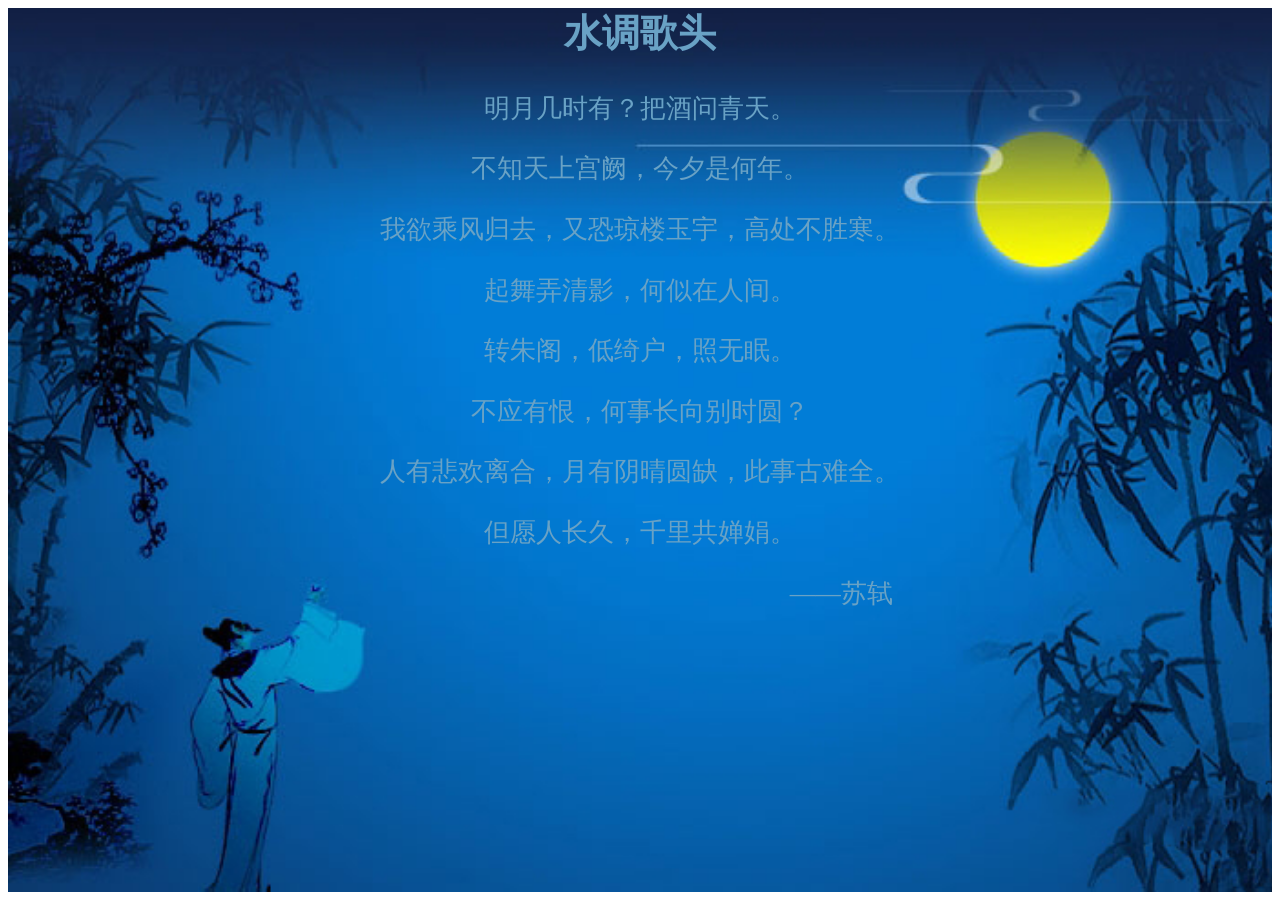
==== 第五章阶段案例--水调歌头.html @ 4c48cc9b "第五章阶段案例--水调歌头" ====
<html lang="zh-CN">
<head>
    <meta http-equiv="Content-Type" content="text/html;charset=utf-8"/>
    <title>水调歌头</title>
    <link rel="stylesheet" href="css/style-第五章阶段案例--水调歌头.css"/>
</head>
<body>
    <div>
        <div class="text">
            <h2>水调歌头</h2>
            <p>明月几时有？把酒问青天。</p>
            <p>不知天上宫阙，今夕是何年。</p>
            <p>我欲乘风归去，又恐琼楼玉宇，高处不胜寒。</p>
            <p>起舞弄清影，何似在人间。</p>
            <p>转朱阁，低绮户，照无眠。</p>
            <p>不应有恨，何事长向别时圆？</p>
            <p>人有悲欢离合，月有阴晴圆缺，此事古难全。</p>
            <p>但愿人长久，千里共婵娟。</p>
            <p class="text-right">——苏轼</p>
        </div>
    </div>
</body>
</html>
---- css/style-第五章阶段案例--水调歌头.css ----
@charset "UTF-8";

div {
    width: auto;
    height: auto;
    background-image: url("../images/d7b1d126c58ec831b93d1d2058ec074e.png");
    background-repeat: no-repeat;
	background-size: cover;
	object-fit: cover;
	min-width: 100%;
	min-height: 100%;
}

.text{
	width: auto;
	height: auto;
	object-fit: cover;
	min-width: 100%;
	min-height: 100%;
	text-align: center;
	font-size: 2vw;
	text-align: center;
	color: rgb(105, 162, 197);
}

.text-right{
	text-align: right;
	margin-right: 30%;
}
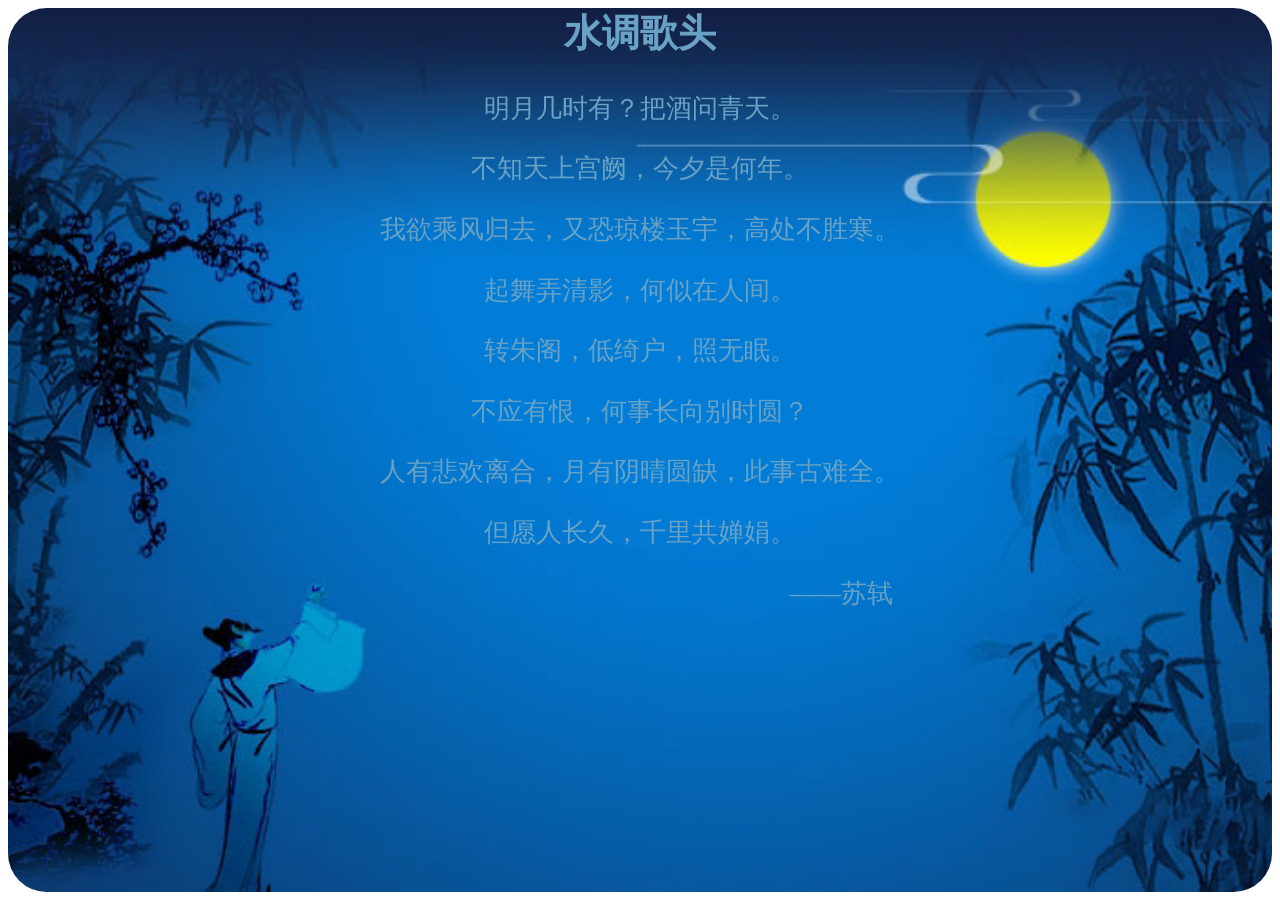
==== commit e755c776: "修bug" ====
--- a/第五章阶段案例--水调歌头.html
+++ b/第五章阶段案例--水调歌头.html
@@ -5,7 +5,7 @@
     <link rel="stylesheet" href="css/style-第五章阶段案例--水调歌头.css"/>
 </head>
 <body>
-    <div>
+    <div class="div_img">
         <div class="text">
             <h2>水调歌头</h2>
             <p>明月几时有？把酒问青天。</p>
--- a/css/style-第五章阶段案例--水调歌头.css
+++ b/css/style-第五章阶段案例--水调歌头.css
@@ -1,6 +1,6 @@
 @charset "UTF-8";
 
-div {
+.div_img {
     width: auto;
     height: auto;
     background-image: url("../images/d7b1d126c58ec831b93d1d2058ec074e.png");
@@ -9,6 +9,7 @@
 	object-fit: cover;
 	min-width: 100%;
 	min-height: 100%;
+	border-radius: 3vw;
 }
 
 .text{
